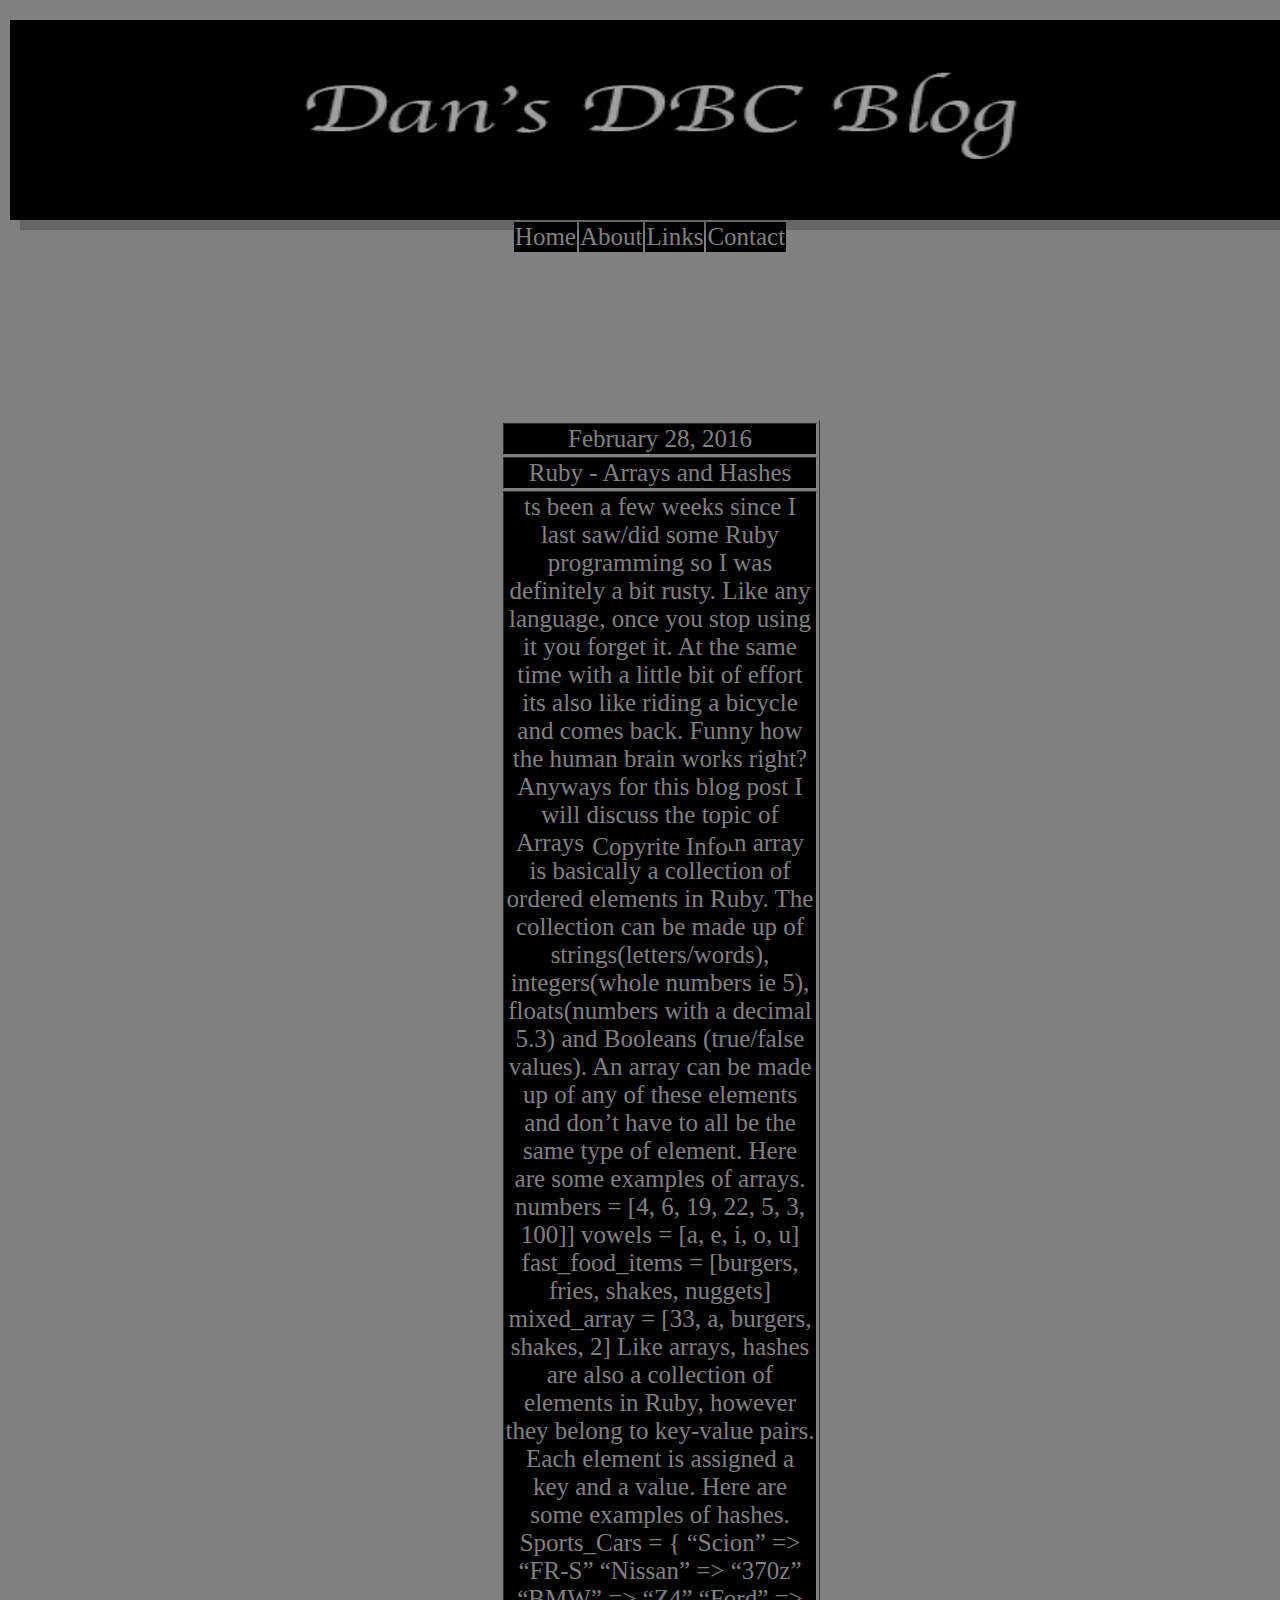
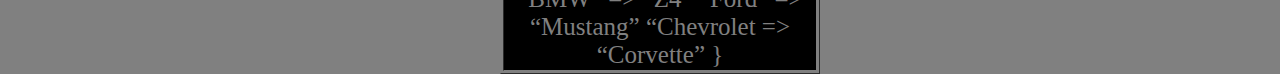
==== arrays-hashes.html @ 36c6786a "week4 blog" ====
<!DOCTYPE html>
<html>
<head>
	<title>Dan's DBC Blog</title>
	<link rel="stylesheet" type="text/css" href="stylesheets/default.css">
</head>

<body>

<div id+"container">
	
	<div id="header">
		<div id="navbar">
			<img class="banner" src="imgs/banner.png">
				<table class="banner">
					<tr>
						<td><a href="blog-index.html">Home</a></td>
						<td><a href="about.html">About</a></td>
						<td><a href="links.html">Links</a></td>
						<td><a href="contact.html">Contact</a></td>
					</tr>
				</table>
		</div>
	</div>

	<div id="body">
		<table class="body" border="1px">
			<tr>
				<td>
				February 28, 2016
				</td>
			</tr>
			
			<tr>
				<td>
				Ruby - Arrays and Hashes
				</td>
			</tr>

			<tr>
				<td>

				ts been a few weeks since I last saw/did some Ruby programming so I was definitely a bit rusty. Like any language, once you stop using it you forget it. At the same time with a little bit of effort its also like riding a bicycle and comes back. Funny how the human brain works right? Anyways for this blog post I will discuss the topic of Arrays and Hashes.

 

An array is basically a collection of ordered elements in Ruby. The collection can be made up of strings(letters/words), integers(whole numbers ie 5), floats(numbers with a decimal 5.3) and Booleans (true/false values). An array can be made up of any of these elements and don’t have to all be the same type of element. Here are some examples of arrays.

 

numbers = [4, 6, 19, 22, 5, 3, 100]]

 

vowels = [a, e, i, o, u]

 

fast_food_items = [burgers, fries, shakes, nuggets]

 

mixed_array = [33, a, burgers, shakes, 2]

 

 

 

Like arrays, hashes are also a collection of elements in Ruby, however they belong to key-value pairs. Each element is assigned a key and a value. Here are some examples of hashes.

 

Sports_Cars = {

“Scion” => “FR-S”

“Nissan” => “370z”

“BMW” => “Z4”

“Ford” => “Mustang”

“Chevrolet => “Corvette”

}
				</td>
			</tr>
		</table>
	</div>




	<div id="footer">
	
		<table class="banner">
			<tr>
				<td>Copyrite Info</td>
			</tr>
		</table>
	
	</div>
</div>

</body>

</html>
---- stylesheets/default.css ----
body{
	background-color: gray;
	font-color: gray;
	font-family: cursive;
	margin:0;
	padding:0;
	height:100%;
}



#header{
	position:absolute;
	margin-right: auto;
	margin-left: auto;
	background:white;


}

#body{
	position:absolute;
	padding:0px;
	padding-top: 400px;
	padding-bottom: 60px;
}

#footer{
	position:absolute;
	bottom:0;
	height:60px;
	color:gray;
	font-size:25px;
}

div {
	height: 200px;
	width: 100%;
	border: 10px;
	margin: 10px;
}


img.banner{
	height: 100%;
	width: 100%;
	box-shadow: rgba(0,0,0,0.2) 10px 10px;
	display: block;
	margin-left: auto;
	margin-right: auto;
}

#navbar{
	
	margin-left: auto;
	margin-right: auto;
	margin-top: auto;
	margin-bottom: auto;
	font-size: 25px;
}



table.banner{
	margin-left: auto;
	margin-right: auto;
}

table.body{
	
	width:25%;
	color:gray;
	font-size: 25px;
	text-align: center;
	margin-right: auto;
	margin-left: auto;
	margin-top: auto;
	margin-bottom: auto;
	
}

td{
	background-color: black;

}

a{
	text-decoration: none;
	color:gray;
}

a:hover{
	color: white;
	font-weight: bold
}
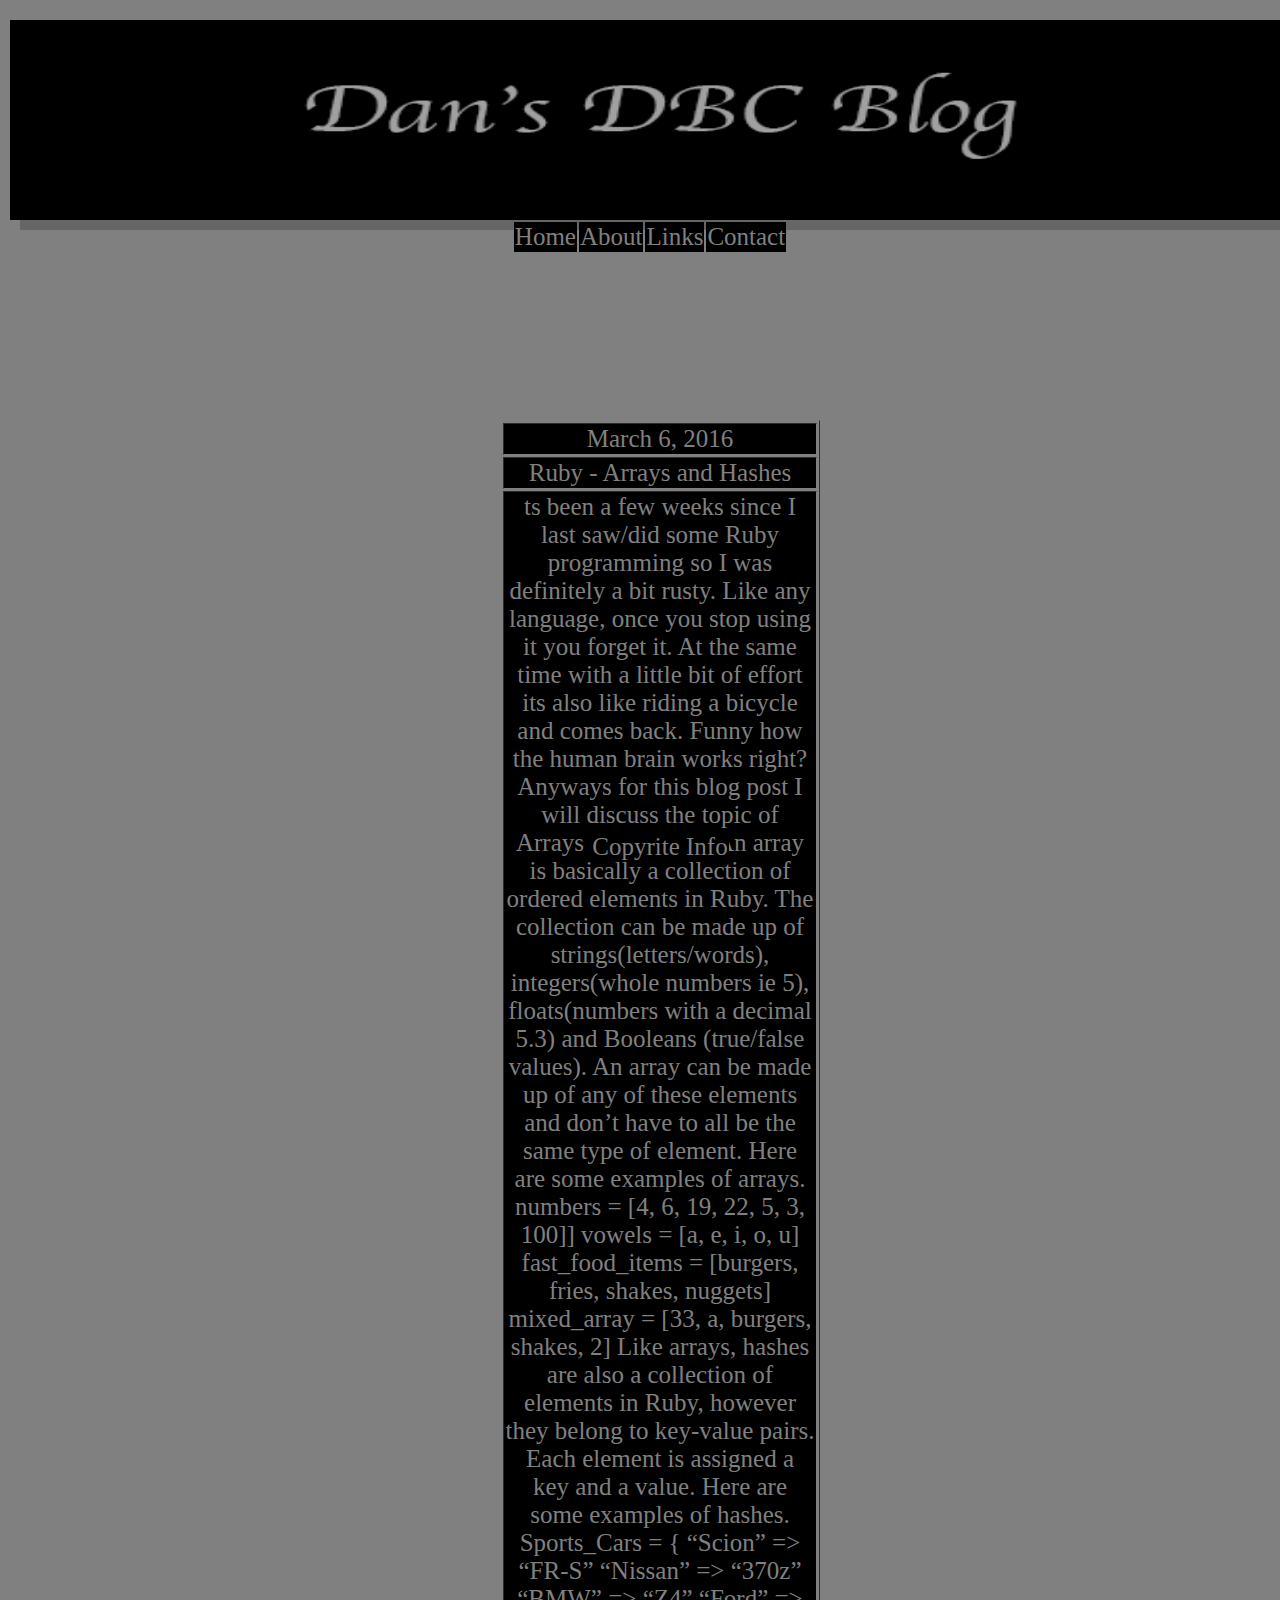
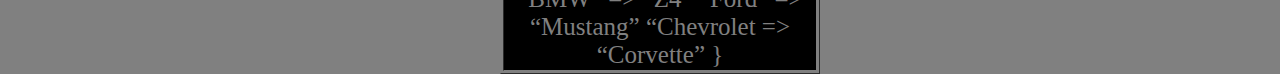
==== commit 0fab9cd3: "week4 blog" ====
--- a/arrays-hashes.html
+++ b/arrays-hashes.html
@@ -27,7 +27,7 @@
 		<table class="body" border="1px">
 			<tr>
 				<td>
-				February 28, 2016
+				March 6, 2016
 				</td>
 			</tr>
 			
